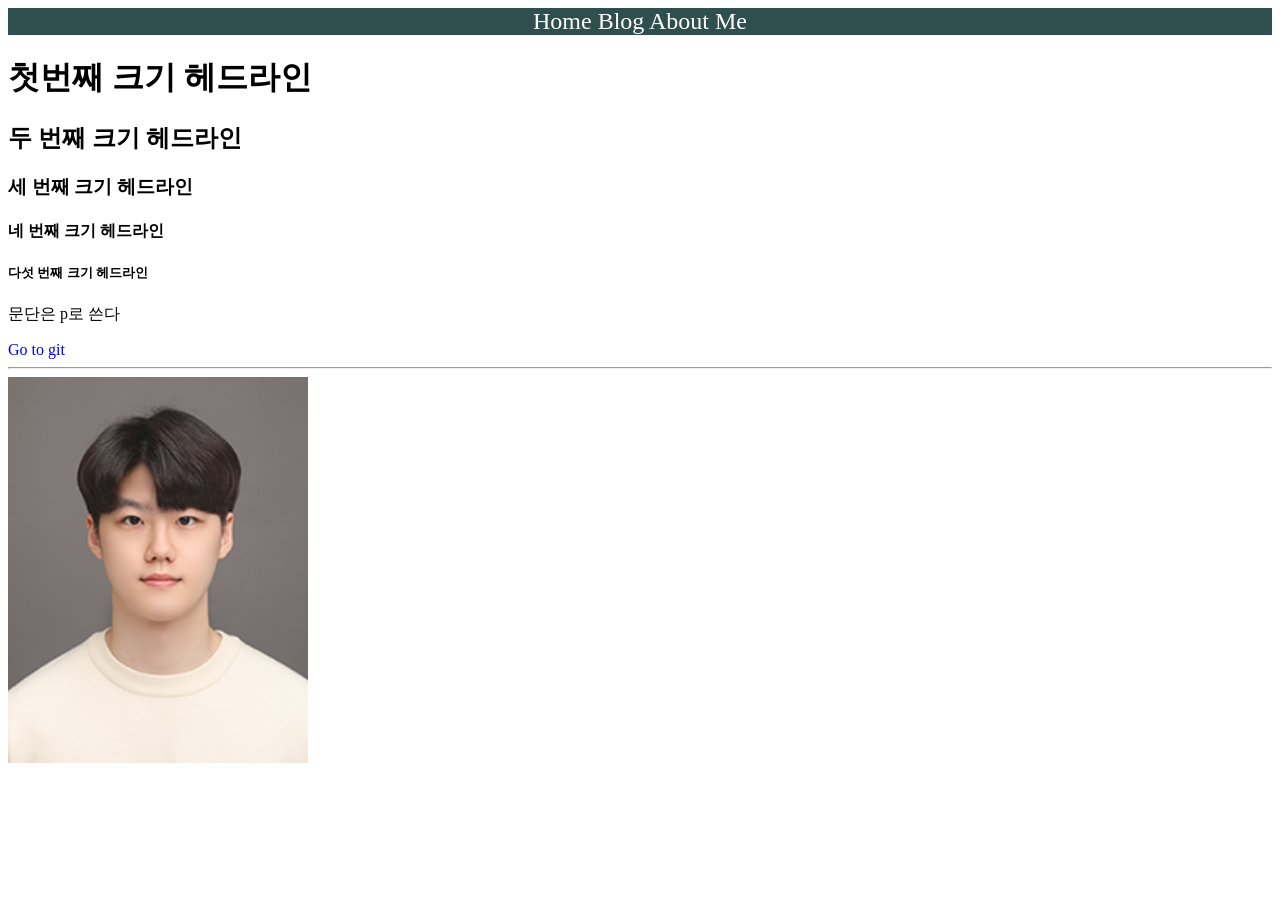
==== HTML&CSS&JS/index.html @ 671f884f "html&css html과 css를 이용해 정적 페이지 만들기" ====
<!DOCYPE html>
<html>
    <head>
        <title>그것이 인생이야</title>
        <link href="./practice.css" rel="stylesheet" type="text/css">
    </head>
    <body>
        <nav>
            <a href="./index.html">Home</a>
            <a href="./blog_list.html">Blog</a>
            <a href="./about_me.html">About Me</a>
        </nav>

        <h1>첫번째 크기 헤드라인</h1>
        <h2>두 번째 크기 헤드라인</h2>
        <h3>세 번째 크기 헤드라인</h3>
        <h4>네 번째 크기 헤드라인</h4>
        <h5>다섯 번째 크기 헤드라인</h5>
        <p>문단은 p로 쓴다</p>
        <a href="https://github.com/thatslifebro">Go to git</a>
        <hr/>
        <img src="./김성연증명사진.jpg" width="300px">
    </body>
</html>
---- HTML&CSS&JS/practice.css ----
nav {background-color:DarkSlateGray; font-size: 150%; text-align: center}
nav a {color:white; text-decoration:none}
a {text-decoration:none}
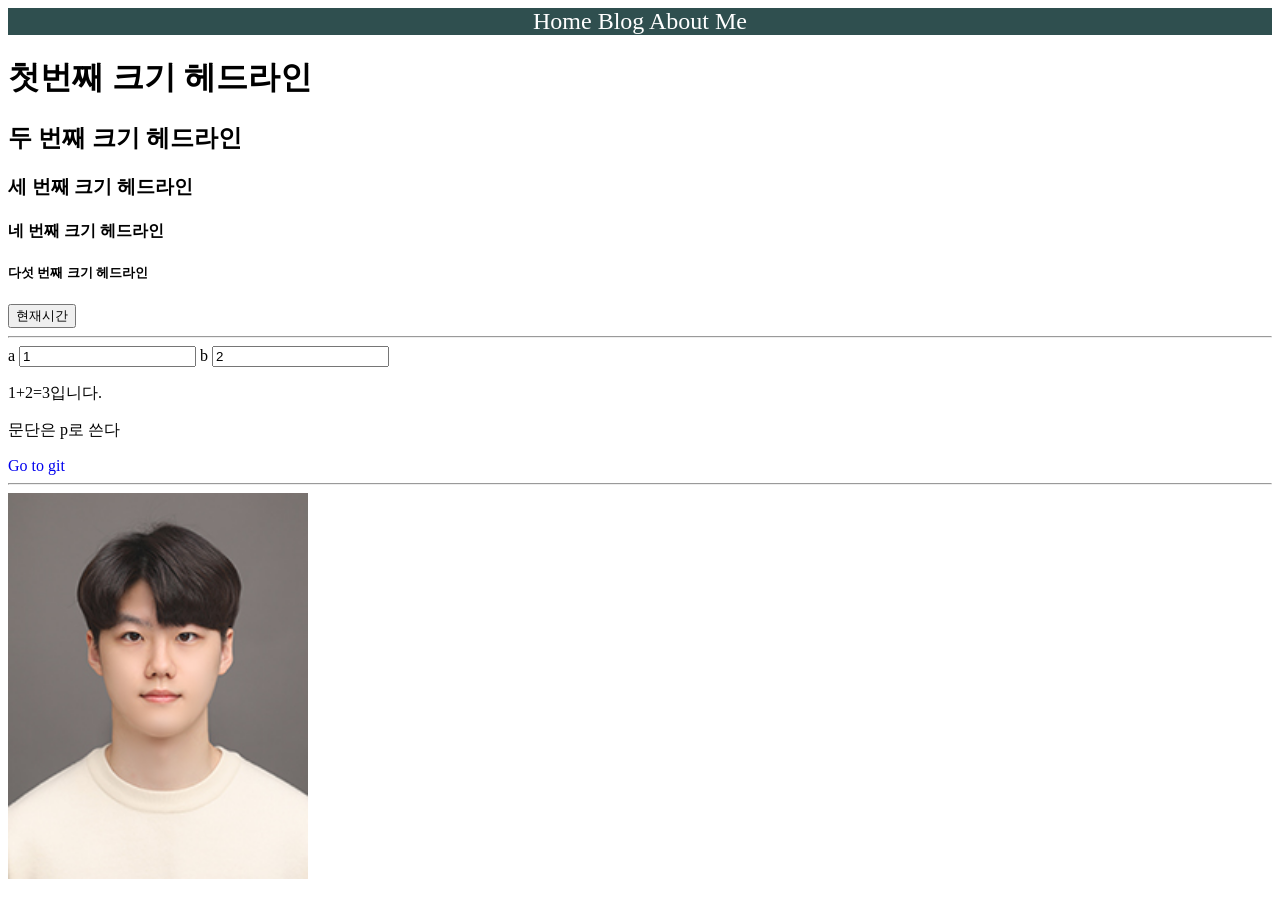
==== commit 8f5ff23e: "js jsavascript의 동적 부분(함수)를 구현했다" ====
--- a/HTML&CSS&JS/index.html
+++ b/HTML&CSS&JS/index.html
@@ -3,6 +3,9 @@
     <head>
         <title>그것이 인생이야</title>
         <link href="./practice.css" rel="stylesheet" type="text/css">
+
+        <script type="text/javascript" src="add_two_numbers.js"></script>
+        <script type="text/javascript" src="what_time_is_it.js"></script>
     </head>
     <body>
         <nav>
@@ -16,6 +19,17 @@
         <h3>세 번째 크기 헤드라인</h3>
         <h4>네 번째 크기 헤드라인</h4>
         <h5>다섯 번째 크기 헤드라인</h5>
+
+        <button onclick="whatTimeIsIt()">현재시간</button>
+        <hr/>
+
+        <label for="inputA">a</label>
+        <input id="inputA" value=1 onkeyup="fplus()">
+        <label for="inputB">b</label>
+        <input id="inputB" value=2 onkeyup="fplus()">
+
+        <p><span id="valueA">1</span>+<span id="valueB">2</span>=<span id="valueC">3</span>입니다.</p>
+
         <p>문단은 p로 쓴다</p>
         <a href="https://github.com/thatslifebro">Go to git</a>
         <hr/>
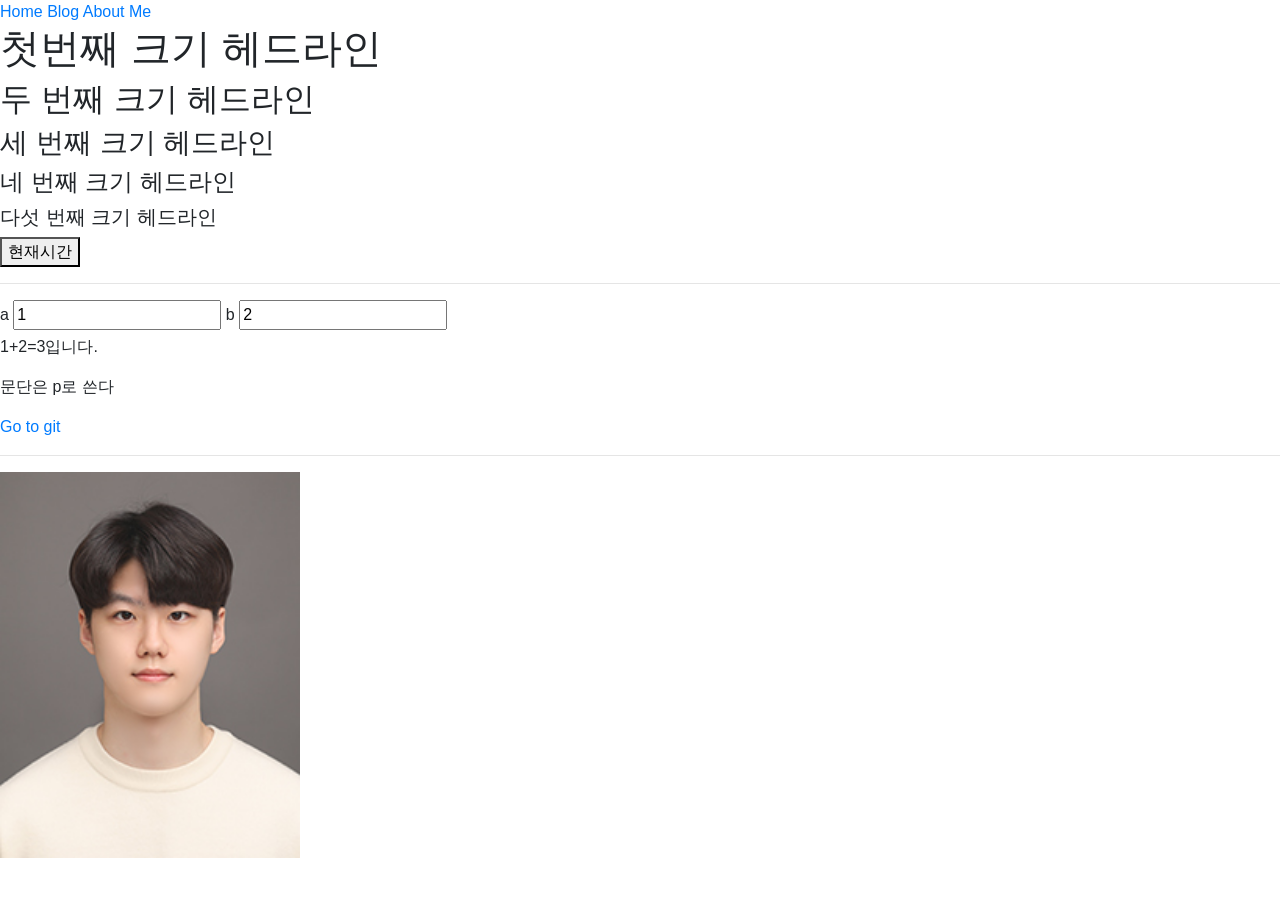
==== commit 38e340ae: "bootstrap1 bootstrap(navbar, container, spacing) 적용, sample 찾아 적용(card, pagination)" ====
--- a/HTML&CSS&JS/index.html
+++ b/HTML&CSS&JS/index.html
@@ -2,7 +2,7 @@
 <html>
     <head>
         <title>그것이 인생이야</title>
-        <link href="./practice.css" rel="stylesheet" type="text/css">
+        <link href="./bootstrap4/css/bootstrap.min.css" rel="stylesheet" type="text/css">
 
         <script type="text/javascript" src="add_two_numbers.js"></script>
         <script type="text/javascript" src="what_time_is_it.js"></script>
